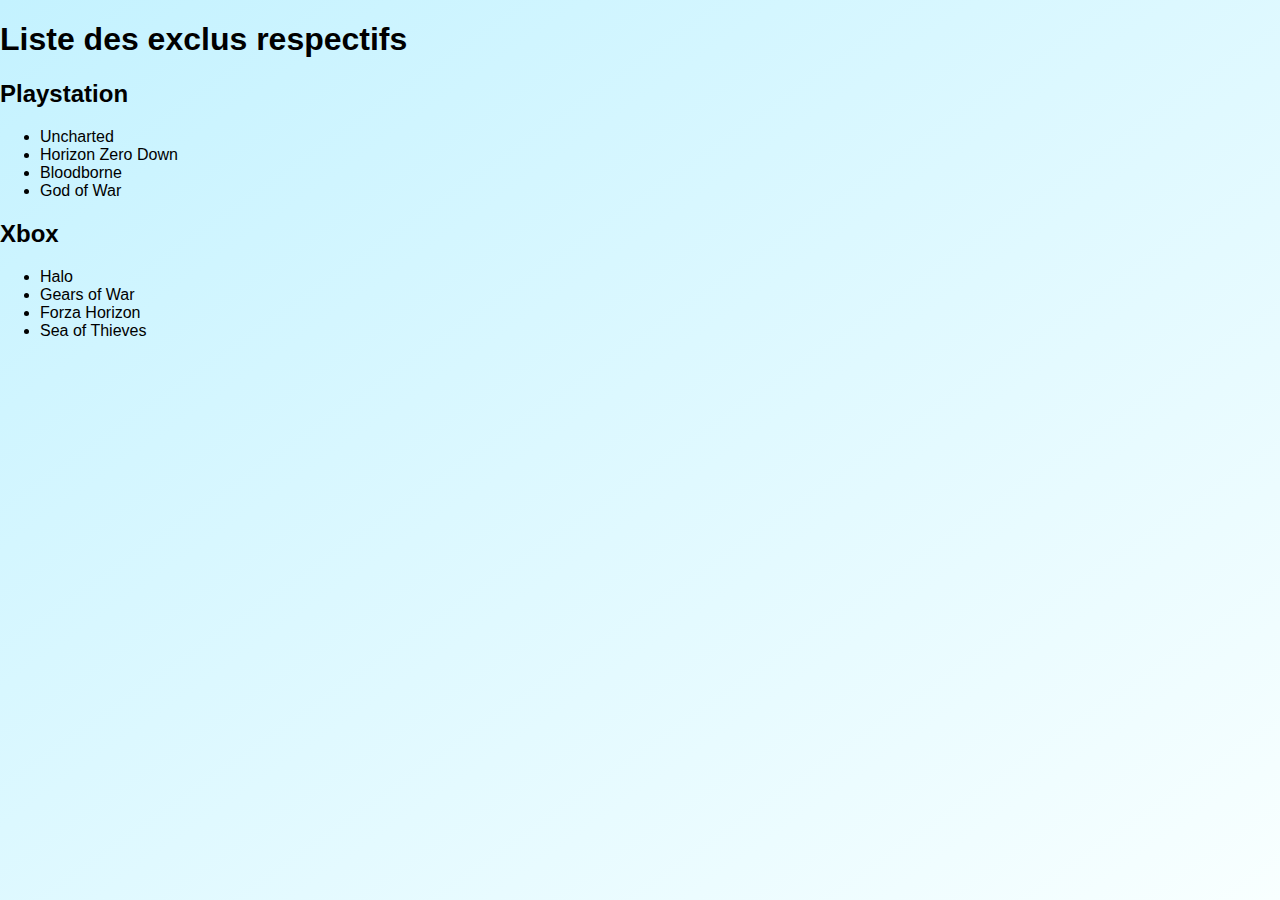
==== exclus/index.html @ 6c2a0443 "Do a lot of garbage to clean" ====
<!DOCTYPE html>
<html lang="fr">
<head>
  <meta charset="UTF-8">
  <meta http-equiv="X-UA-Compatible" content="IE=edge">
  <meta name="viewport" content="width=device-width, initial-scale=1.0">
  <link rel="stylesheet" href="/styles/style.css">
  <title>Exclus</title>
</head>
<body>
  <h1>Liste des exclus respectifs</h1>
  <div class="Exclus">
    <h2>Playstation</h2>
    <ul>
      <li>Uncharted</li>
      <li>Horizon Zero Down</li>
      <li>Bloodborne</li>
      <li>God of War</li>
    </ul>

    <h2>Xbox</h2>
    <ul>
      <li>Halo</li>
      <li>Gears of War</li>
      <li>Forza Horizon</li>
      <li>Sea of Thieves</li>
    </ul>
  </div>
  
</body>
</html>
---- styles/style.css ----
body {
  font-family: Arial, Helvetica, sans-serif;
  background: -webkit-gradient(linear, left top, right bottom, from(#c4f2ff), to(#f8ffff)) fixed;
  background: linear-gradient(to bottom right, #c4f2ff, #f8ffff) fixed;
  margin: 0;
}

h1[title] {
  padding: 30px 0;
  margin: 0px 0px 30px;
  background: -webkit-gradient(linear, left bottom, left top, from(#ffe600), to(#ff9900));
  background: linear-gradient(to top, #ffe600, #ff9900);
  text-align: center;
}

h1.top5 {
  margin-left: 20px;
}

div.sommaire {
  border-radius: 10px;
  margin-left: 50px;
  padding: 10px;
  max-width: 300px;
  border: solid 3px black;
}

div.sommaire h2 {
  margin-top: 0;
}

button {
  font-size: 20px;
  font-weight: lighter;
  border: solid 2px #0099ff;
  border-radius: 5px;
  background-color: #0099ff;
  padding: 5px;
  margin: 5px;
}

table.classement {
  border: 1px solid #000;
  width: 75%;
  margin: auto;
  text-align: left;
  border-collapse: collapse;
}

table.classement th {
  border: 1px solid #000;
}

table.classement thead > tr > th {
  font-weight: bold;
  text-align: center;
  padding: 10px;
}

table.classement tbody > tr > th {
  font-weight: normal;
  padding: 5px;
}
/*# sourceMappingURL=style.css.map */
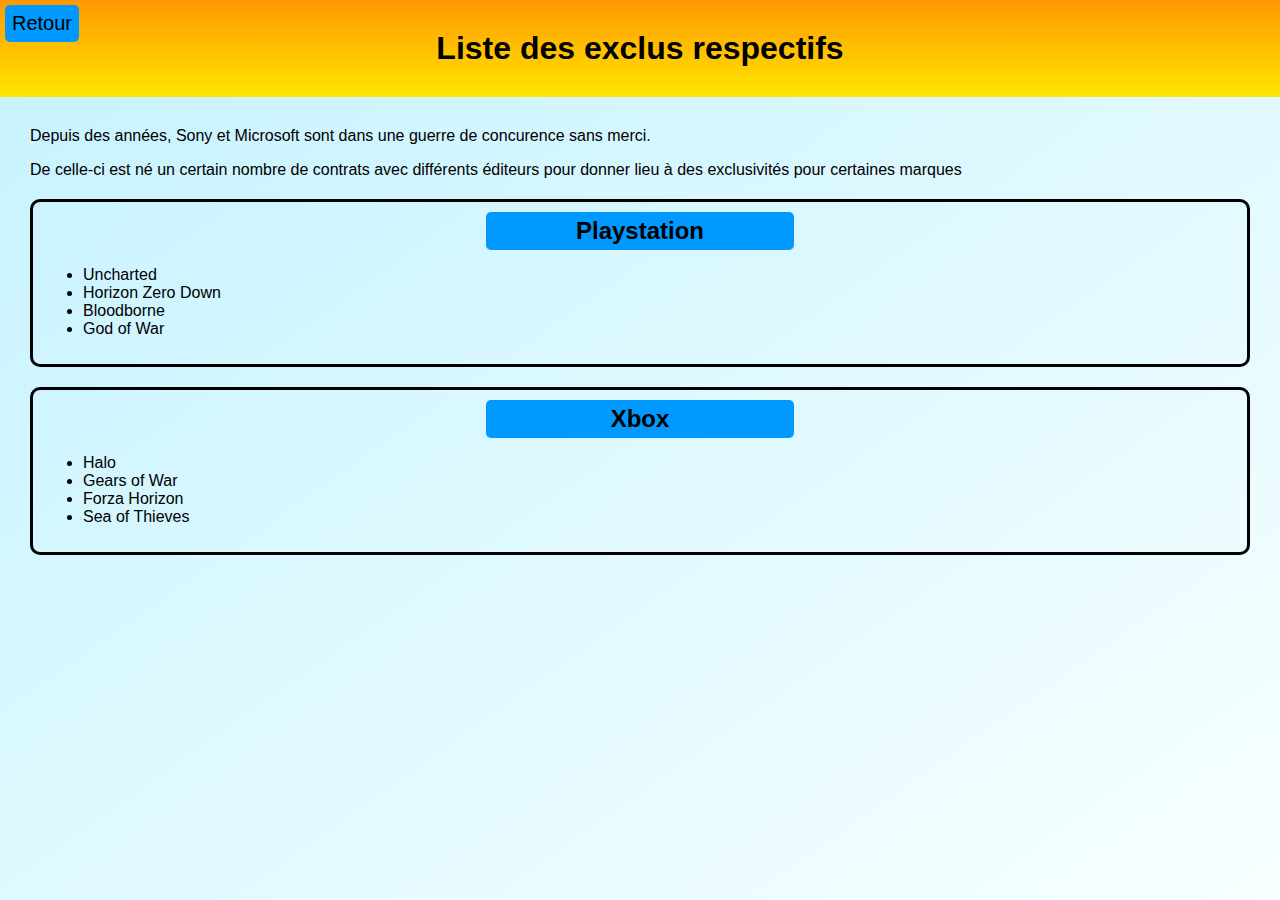
==== commit 4d654930: "Completing the page" ====
--- a/exclus/index.html
+++ b/exclus/index.html
@@ -1,31 +1,45 @@
 <!DOCTYPE html>
 <html lang="fr">
+
 <head>
-  <meta charset="UTF-8">
-  <meta http-equiv="X-UA-Compatible" content="IE=edge">
-  <meta name="viewport" content="width=device-width, initial-scale=1.0">
-  <link rel="stylesheet" href="/styles/style.css">
-  <title>Exclus</title>
+	<meta charset="UTF-8">
+	<meta http-equiv="X-UA-Compatible" content="IE=edge">
+	<meta name="viewport" content="width=device-width, initial-scale=1.0">
+	<link rel="stylesheet" href="/styles/style.css">
+	<title>Exclus</title>
 </head>
+
 <body>
-  <h1>Liste des exclus respectifs</h1>
-  <div class="Exclus">
-    <h2>Playstation</h2>
-    <ul>
-      <li>Uncharted</li>
-      <li>Horizon Zero Down</li>
-      <li>Bloodborne</li>
-      <li>God of War</li>
-    </ul>
+	<header>
+    <a href="/" id="back"><button>Retour</button></a>
+		<h1 class="title">Liste des exclus respectifs</h1>
+	</header>
+	<main>
+		<div class="Exclus">
+			<p>Depuis des années, Sony et Microsoft sont dans une guerre de concurence sans merci.</p>
+			<p style="margin-top: 0;">De celle-ci est né un certain nombre de contrats avec différents éditeurs pour donner lieu à des exclusivités pour certaines marques</p>
+      <div class="sommaire">
+        <h2>Playstation</h2>
+        <ul>
+          <li>Uncharted</li>
+          <li>Horizon Zero Down</li>
+          <li>Bloodborne</li>
+          <li>God of War</li>
+        </ul>
+      </div>
 
-    <h2>Xbox</h2>
-    <ul>
-      <li>Halo</li>
-      <li>Gears of War</li>
-      <li>Forza Horizon</li>
-      <li>Sea of Thieves</li>
-    </ul>
-  </div>
-  
+      <div class="sommaire">
+        <h2>Xbox</h2>
+        <ul>
+          <li>Halo</li>
+          <li>Gears of War</li>
+          <li>Forza Horizon</li>
+          <li>Sea of Thieves</li>
+        </ul>
+      </div>
+		</div>
+	</main>
+
 </body>
+
 </html>--- a/styles/style.css
+++ b/styles/style.css
@@ -4,8 +4,27 @@
   background: linear-gradient(to bottom right, #c4f2ff, #f8ffff) fixed;
   margin: 0;
 }
+header img {
+  width: 30px;
+}
+main {
+  margin: auto 30px;
+}
+div.images img {
+    display: inline-block;
+    margin-left: auto;
+    margin-right: auto;
+    height: 30px; 
+}
+div.images img#logo {
+  text-align:center;
+}
 
-h1[title] {
+li a {
+  text-decoration: none;
+}
+
+h1.title {
   padding: 30px 0;
   margin: 0px 0px 30px;
   background: -webkit-gradient(linear, left bottom, left top, from(#ffe600), to(#ff9900));
@@ -13,20 +32,22 @@
   text-align: center;
 }
 
-h1.top5 {
-  margin-left: 20px;
-}
-
 div.sommaire {
   border-radius: 10px;
-  margin-left: 50px;
+  margin: 20px auto;
   padding: 10px;
-  max-width: 300px;
+  min-width: 300px;
   border: solid 3px black;
 }
 
 div.sommaire h2 {
-  margin-top: 0;
+  background-color: #0099ff;
+  padding: 5px;
+  width: 25%;
+  border: none;
+  border-radius: 5px;
+  text-align: center;
+  margin: 0 auto;
 }
 
 button {
@@ -39,7 +60,7 @@
   margin: 5px;
 }
 
-table.classement {
+table.puissance {
   border: 1px solid #000;
   width: 75%;
   margin: auto;
@@ -47,18 +68,27 @@
   border-collapse: collapse;
 }
 
-table.classement th {
+table.puissance th {
   border: 1px solid #000;
 }
 
-table.classement thead > tr > th {
+table.puissance thead > tr > th {
   font-weight: bold;
   text-align: center;
   padding: 10px;
 }
 
-table.classement tbody > tr > th {
+table.puissance tbody > tr > th {
   font-weight: normal;
   padding: 5px;
 }
+
+a#back {
+  position: absolute;
+}
+
+li.index {
+  margin-top: 5px;
+  margin-bottom: 10px;
+}
 /*# sourceMappingURL=style.css.map */